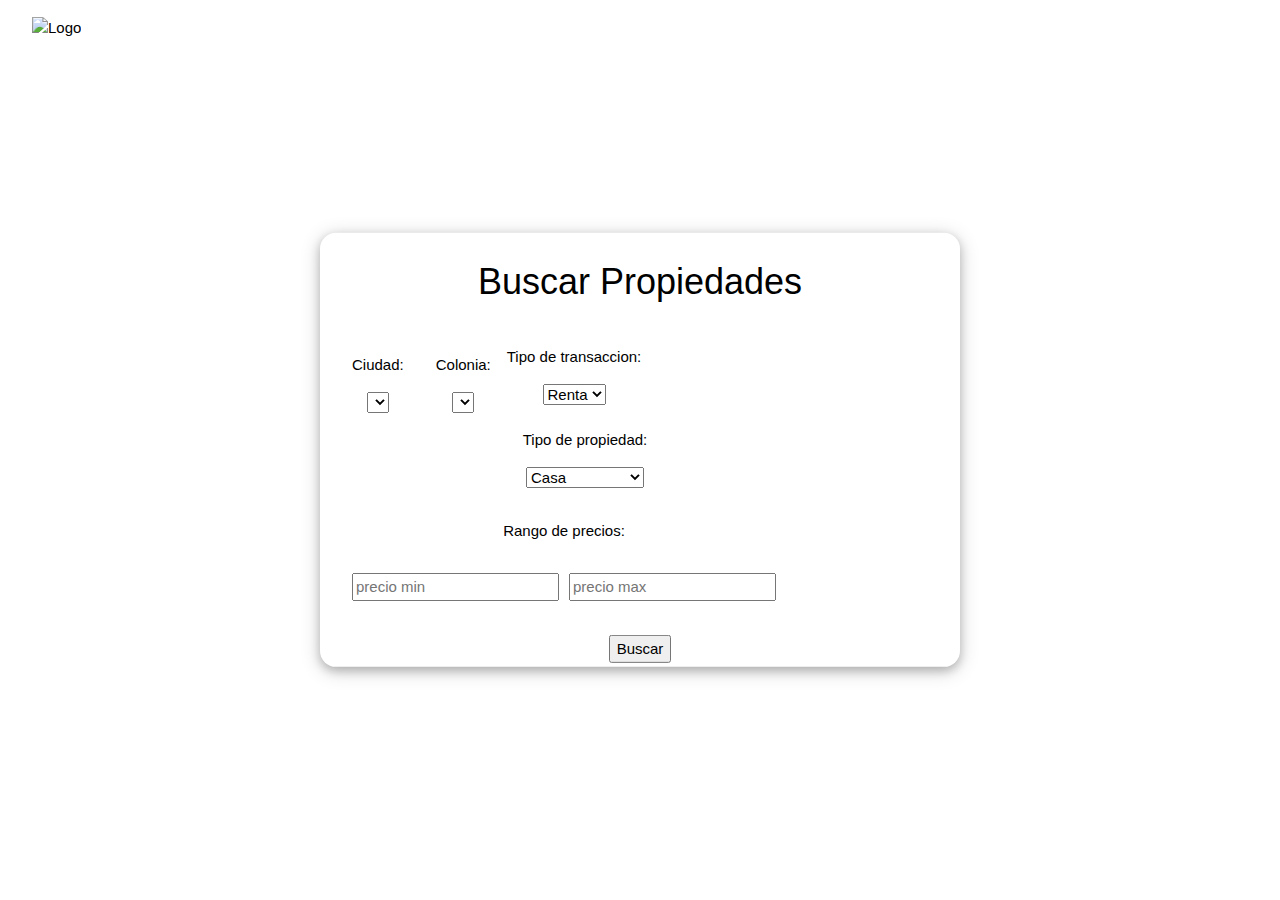
==== htdocs/Sistema-Inmobiliaria/html/index.html @ 72221a67 "Initial commit" ====
<!DOCTYPE html>
<html>
    <head>
        <meta charset="utf-8" />
        <link
            href="https://fonts.googleapis.com/css?family=Montserrat:100,100i,200,200i,300,300i,400,400i,500,500i,600,600i,700,700i,800,800i,900,900i&display=swap"
            rel="stylesheet"
        />
        <link
            rel="stylesheet"
            href="https://www.w3schools.com/w3css/4/w3.css"
        />
        <link
            rel="stylesheet"
            href="https://stackpath.bootstrapcdn.com/font-awesome/4.7.0/css/font-awesome.min.css"
        />
        <link rel="stylesheet" href="/Sistema-Inmobiliaria/css/w3.css" />
        <link rel="stylesheet" href="/Sistema-Inmobiliaria/css/styles.css" />

        <title>Inmobiliaria</title>
    </head>
    <body class="index" onload="index()">
        <div class="w3-bar">
            <span class="w3-bar-item w3-mobile">
                <a href="index.html" class="w3-bar-item w3-button w3-mobile">
                    <img src="/Sistema-Inmobiliaria/img/logo.svg" alt="Logo" id="logo" />
                </a>
            </span>
            <span class="w3-bar-item w3-right w3-mobile w3-text-white">
                <a href="iniciarSesion.html" class="w3-bar-item w3-mobile animoBorderLeftRight"
                    >Iniciar Sesion</a
                >
            </span>
            <span class="w3-bar-item w3-right w3-mobile w3-text-white">
                <a href="#" class="w3-bar-item w3-mobile animoBorderLeftRight"
                    >Propiedades</a
                >
            </span>
            <span class="w3-bar-item w3-right w3-mobile w3-text-white">
                <a href="#" class="w3-bar-item w3-mobile animoBorderLeftRight"
                    >Nosotros</a
                >
            </span>
        </div>

        <div class="w3-white w3-card-4 w3-display-middle w3-round-xlarge">
            <h1 class=" w3-padding-large w3-text-shadow w3-center">
                Buscar Propiedades
            </h1>
            <div class="w3-center" style="display: felx;">
                <form class="w3-center w3-container w3-bar">
                    <div class="w3-bar-item">
                        <p class="p_selector">Ciudad:</p>
                        <select name="Ciudad" class="selector_inventario" id="ciudades">
                            
                        </select>
                    </div>
                    <div class="w3-bar-item w3-mobile">
                        <p class="p_selector">Colonia:</p>
                        <select name="Colonia" class="selector_inventario" id="colonias">
                        </select>
                    </div>
                    <div class="w3-cell w3-center">
                        <p class="p_selector">Tipo de transaccion:</p>
                        <select name="TipoTransaccion" class="selector_inventario" id="tipoTransaccion">
                            <option value="Renta">Renta</option>
                            <option value="Venta">Venta</option>
                        </select>
                    </div>
                    <div class="w3-bar-item">
                        <p class="p_selector">Tipo de propiedad:</p>
                        <select name="Tipo_propiedad" class="selector_inventario" id="tipoInmueble">
                            <option value="Casa">Casa</option>
                            <option value="Departamento">Departamento</option>
                            <option value="Terreno">Terreno</option>
                            <option value="Edificio">Edificio</option>
                            <option value="Local">Local</option>
                            <option value="Oficina">Oficina</option>
                        </select>
                    </div>
                    <div class="w3-bar-item">
                        <p class="p_selector">Rango de precios:</p>
                        <p style="display: inline-flex;">
                            <input
                                type="number"
                                placeholder="precio min"
                                class="rango_precios"
                                id="precioMin"
                                style="margin-right: 10px;"
                            />
                            <span></span>
                            <input
                                type="number"
                                placeholder="precio max"
                                class="rango_precios"
                                id="precioMax"
                            />
                        </p>   
                    </div>
                </form>
                <br />
                <div class="w3-center w3-padding-small">
                    <button class="btn_buscar" id="btnBuscarInmueble" onclick="buscar()"/>
                        Buscar
                    </button>
                </div>
            </div>
        </div>
    </body>

    <!---SCRIPTS --->
    <script type="application/javascript" src="/Sistema-Inmobiliaria/js/index.js"></script>
</html>
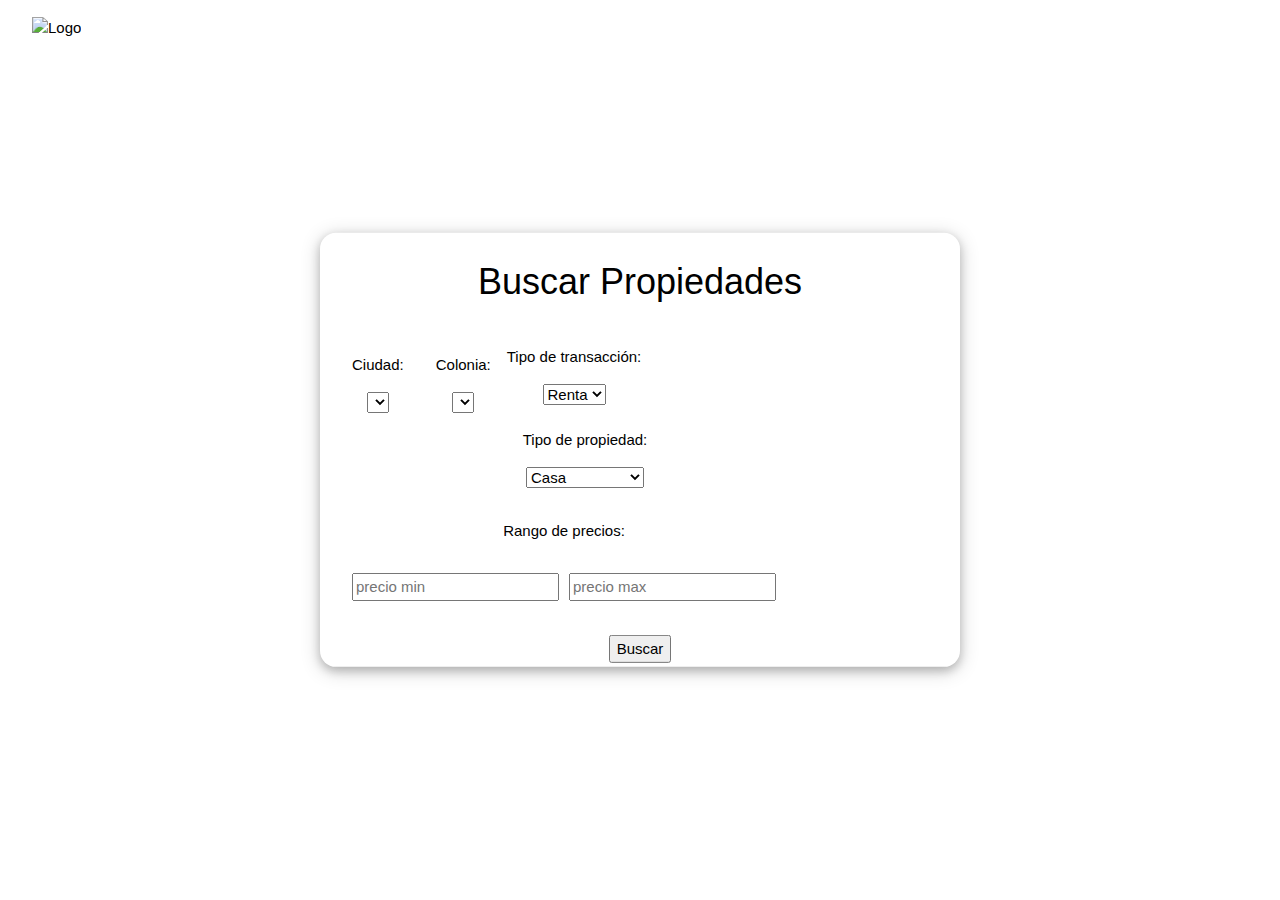
==== commit 46bb887e: "Validaciones, labels" ====
--- a/htdocs/Sistema-Inmobiliaria/html/index.html
+++ b/htdocs/Sistema-Inmobiliaria/html/index.html
@@ -19,16 +19,25 @@
 
         <title>Inmobiliaria</title>
     </head>
+
     <body class="index" onload="index()">
+
+        <!--
+            Barra superior
+        -->
         <div class="w3-bar">
             <span class="w3-bar-item w3-mobile">
                 <a href="index.html" class="w3-bar-item w3-button w3-mobile">
                     <img src="/Sistema-Inmobiliaria/img/logo.svg" alt="Logo" id="logo" />
                 </a>
             </span>
+
+            <!--
+                Boton que redirecciona al inicio de sesion
+            -->
             <span class="w3-bar-item w3-right w3-mobile w3-text-white">
                 <a href="iniciarSesion.html" class="w3-bar-item w3-mobile animoBorderLeftRight"
-                    >Iniciar Sesion</a
+                    >Iniciar Sesión</a
                 >
             </span>
             <span class="w3-bar-item w3-right w3-mobile w3-text-white">
@@ -37,37 +46,53 @@
                 >
             </span>
             <span class="w3-bar-item w3-right w3-mobile w3-text-white">
-                <a href="#" class="w3-bar-item w3-mobile animoBorderLeftRight"
+                <a href="#" class="w3-bar-item w3-mobile animoBorderLeftRight" 
                     >Nosotros</a
                 >
             </span>
         </div>
 
+        <!--
+            Card con los filtros para encontrar propiedades con las neceisdades del cliente
+        -->
         <div class="w3-white w3-card-4 w3-display-middle w3-round-xlarge">
             <h1 class=" w3-padding-large w3-text-shadow w3-center">
                 Buscar Propiedades
             </h1>
             <div class="w3-center" style="display: felx;">
                 <form class="w3-center w3-container w3-bar">
+
                     <div class="w3-bar-item">
+                        <!--
+                            Seleccionar Ciudad
+                            Este selector se llena con las ciudades que hay registradas en la BD
+                        -->
                         <p class="p_selector">Ciudad:</p>
-                        <select name="Ciudad" class="selector_inventario" id="ciudades">
-                            
-                        </select>
+                        <select name="Ciudad" class="selector_inventario" id="ciudades"></select>
                     </div>
+
                     <div class="w3-bar-item w3-mobile">
+                        <!--
+                            Seleccionar Colonia
+                            Este selector se llena con las colonias que hay registradas en la BD
+                        -->
                         <p class="p_selector">Colonia:</p>
-                        <select name="Colonia" class="selector_inventario" id="colonias">
-                        </select>
+                        <select name="Colonia" class="selector_inventario" id="colonias"></select>
                     </div>
                     <div class="w3-cell w3-center">
-                        <p class="p_selector">Tipo de transaccion:</p>
+                        <!--
+                            Seleccionar tipo de transaccion (Renta o Venta)
+                        -->
+                        <p class="p_selector">Tipo de transacción:</p>
                         <select name="TipoTransaccion" class="selector_inventario" id="tipoTransaccion">
                             <option value="Renta">Renta</option>
                             <option value="Venta">Venta</option>
                         </select>
                     </div>
                     <div class="w3-bar-item">
+                        <!--
+                            Seleccionar tipo de propiedad
+                        -->
                         <p class="p_selector">Tipo de propiedad:</p>
                         <select name="Tipo_propiedad" class="selector_inventario" id="tipoInmueble">
                             <option value="Casa">Casa</option>
@@ -79,8 +104,13 @@
                         </select>
                     </div>
                     <div class="w3-bar-item">
+                        <!--
+                            Selector de rango de precios
+                            Consta de un textfield para el precio minimo y otro para el maximo
+                        -->
                         <p class="p_selector">Rango de precios:</p>
                         <p style="display: inline-flex;">
+                            <!--Precio Minimo-->
                             <input
                                 type="number"
                                 placeholder="precio min"
@@ -89,6 +119,7 @@
                                 style="margin-right: 10px;"
                             />
                             <span></span>
+                            <!--Precio Maximo-->
                             <input
                                 type="number"
                                 placeholder="precio max"
@@ -99,6 +130,10 @@
                     </div>
                 </form>
                 <br />
+                <!--
+                    Boton buscar que se encarga de redireccionarnos al inventario y mostrar 
+                    el resultado de la busqueda con los parametros seleccionados
+                -->
                 <div class="w3-center w3-padding-small">
                     <button class="btn_buscar" id="btnBuscarInmueble" onclick="buscar()"/>
                         Buscar
